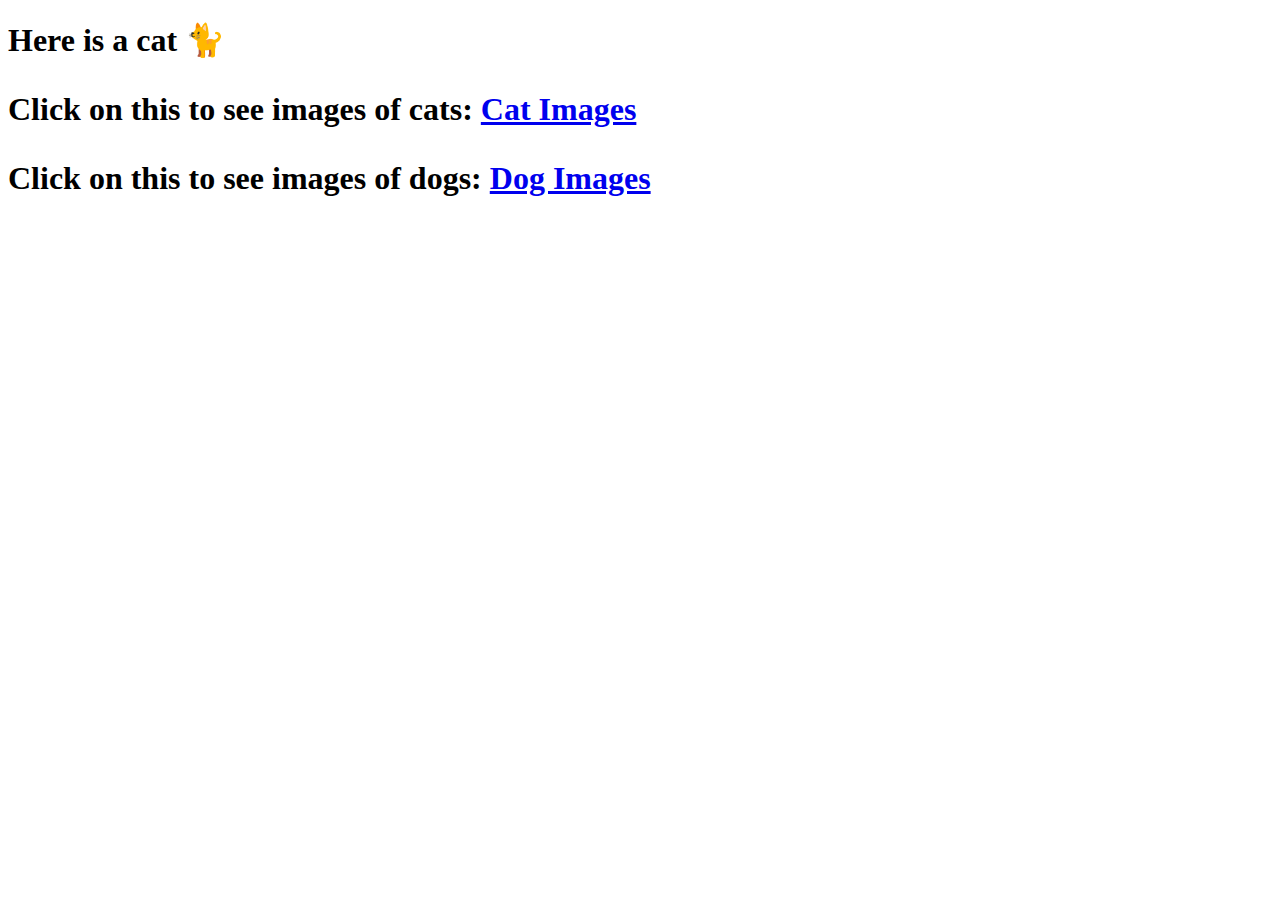
==== index.html @ f2ef94ac "Update index.html" ====
<!DOCTYPE html>
<html lang= "en"
  <head>
<title> This is my webpage </title>
  </head>

  <body>
    <h1>Here is a cat 🐈
     
    <p>
     Click on this to see images of cats: <a href= "https://www.pexels.com/search/cat/"> Cat Images</a>  
    </p>
     <p>
       Click on this to see images of dogs: <a href= "https://www.pexels.com/search/dog/"> Dog Images </a>
      </p>
  </body>
    </hmtl>
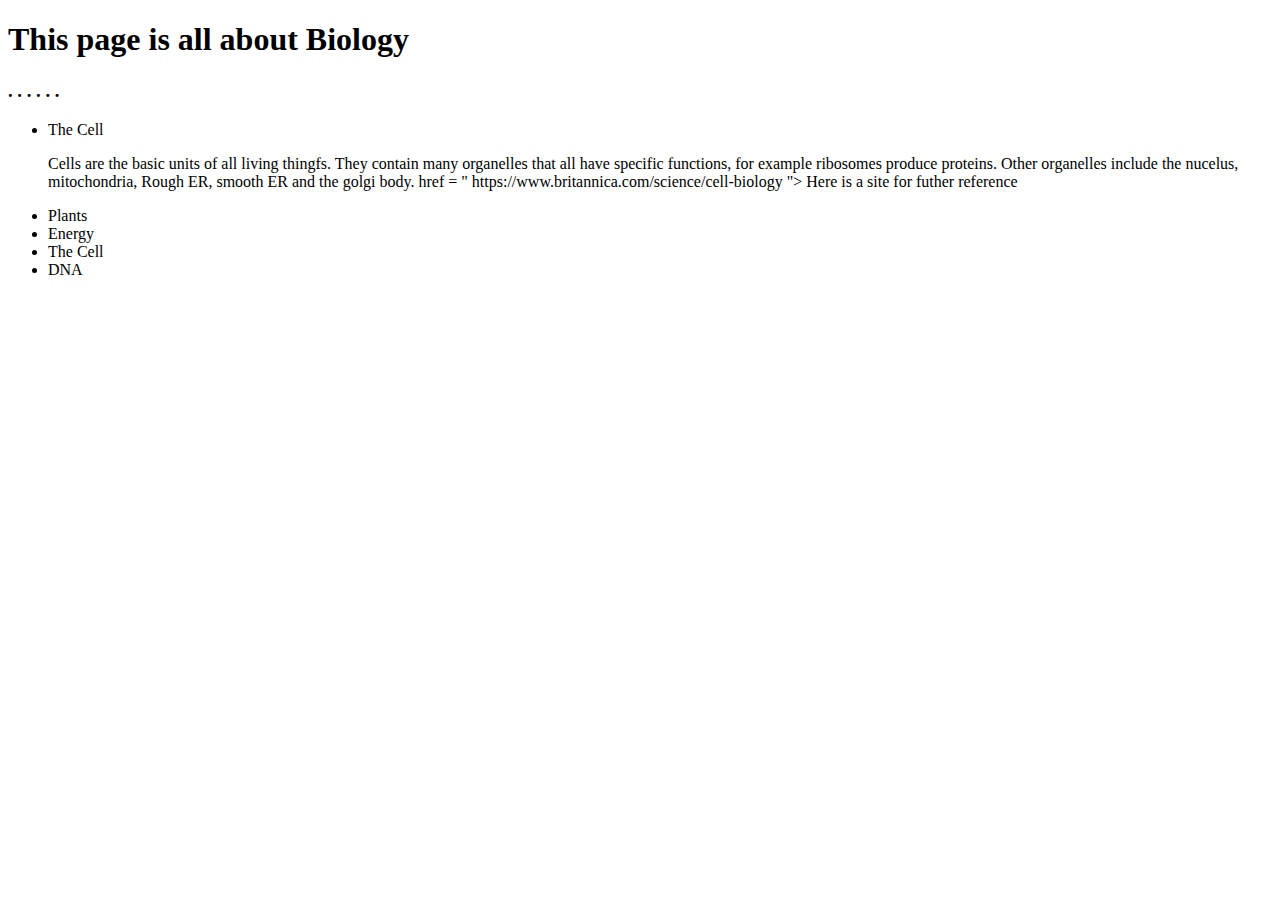
==== commit 08b099bd: "Update index.html" ====
--- a/index.html
+++ b/index.html
@@ -1,17 +1,24 @@
 <!DOCTYPE html>
 <html lang= "en"
   <head>
-<title> This is my webpage </title>
+<title> A bit about Biology </title>
   </head>
 
   <body>
-    <h1>Here is a cat 🐈
-     
-    <p>
-     Click on this to see images of cats: <a href= "https://www.pexels.com/search/cat/"> Cat Images</a>  
-    </p>
-     <p>
-       Click on this to see images of dogs: <a href= "https://www.pexels.com/search/dog/"> Dog Images </a>
-      </p>
-  </body>
+    <h1> This page is all about Biology </h1>
+    <h3> . . . . . .  </h3>
+   
+    <ul> 
+      <li> The Cell </li>
+         <P> Cells are the basic units of all living thingfs. They contain many organelles that all have specific functions, for example ribosomes produce proteins.
+             Other organelles include the nucelus, mitochondria, Rough ER, smooth ER and the golgi body. 
+      <a> href = " https://www.britannica.com/science/cell-biology "> Here is a site for futher reference </a>
+         </P>
+          
+     <li> Plants</li>
+      <li> Energy </li>
+      <li> The Cell </li>
+      <li> DNA </li>
+    </ul>
+
     </hmtl>
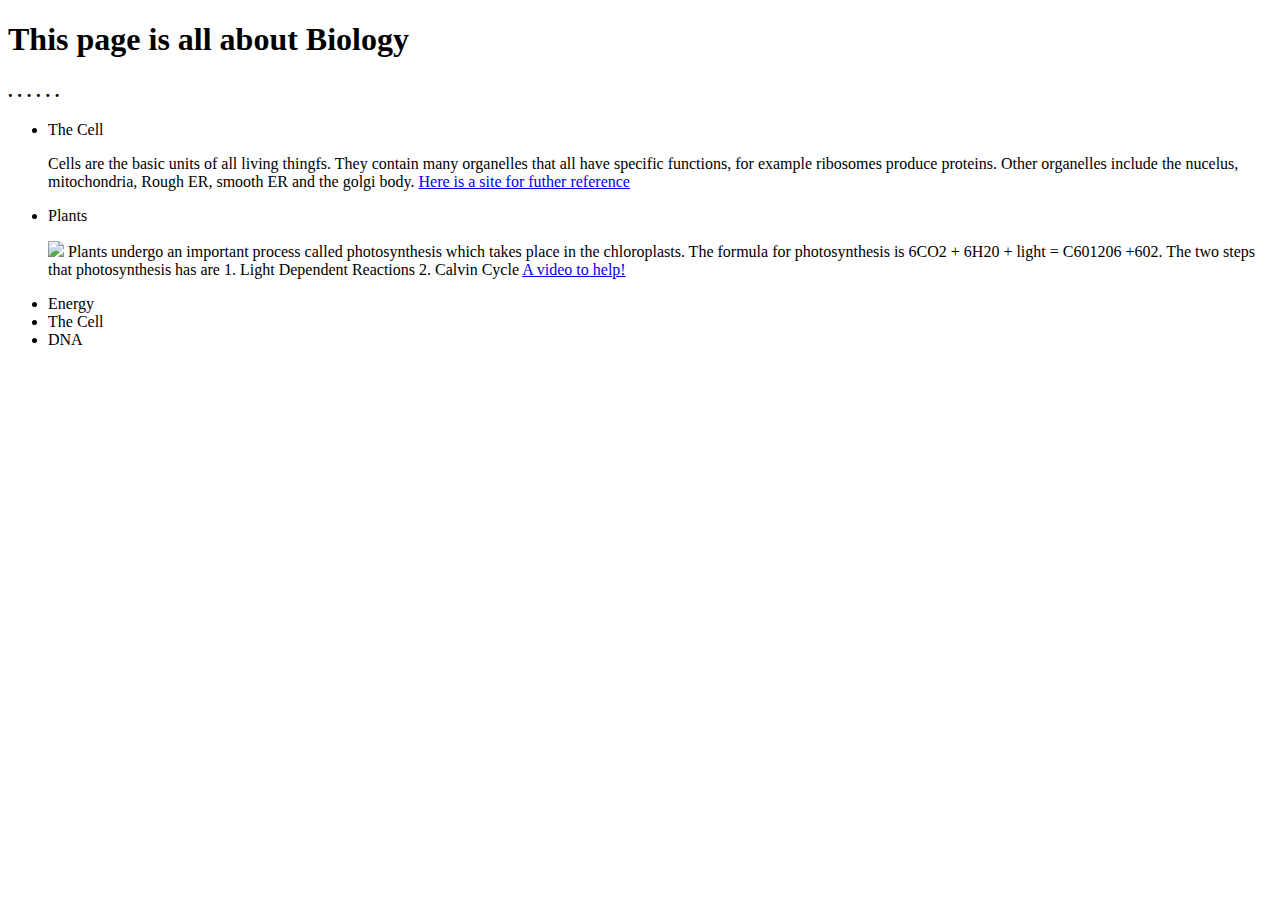
==== commit 3d315352: "Update index.html" ====
--- a/index.html
+++ b/index.html
@@ -12,10 +12,18 @@
       <li> The Cell </li>
          <P> Cells are the basic units of all living thingfs. They contain many organelles that all have specific functions, for example ribosomes produce proteins.
              Other organelles include the nucelus, mitochondria, Rough ER, smooth ER and the golgi body. 
-      <a> href = " https://www.britannica.com/science/cell-biology "> Here is a site for futher reference </a>
+      <a href = " https://www.britannica.com/science/cell-biology " > Here is a site for futher reference </a>
          </P>
           
      <li> Plants</li>
+        <P> <img src = "p.jpg" atl = "Diagram of Photosynthesis" >
+          
+          Plants undergo an important process called photosynthesis which takes place in the chloroplasts. The formula for photosynthesis is 6CO2 + 6H20 + light =
+          C601206 +602. The two steps that photosynthesis has are 
+            1. Light Dependent Reactions
+            2. Calvin Cycle
+      <a href = " https://www.bing.com/videos/search?q=photosynthesis+crashc+course&view=detail&mid=9D852D4B7D4C4FE611DC9D852D4B7D4C4FE611DC&FORM=VIRE " > A video to help! </a>
+         </P>
       <li> Energy </li>
       <li> The Cell </li>
       <li> DNA </li>
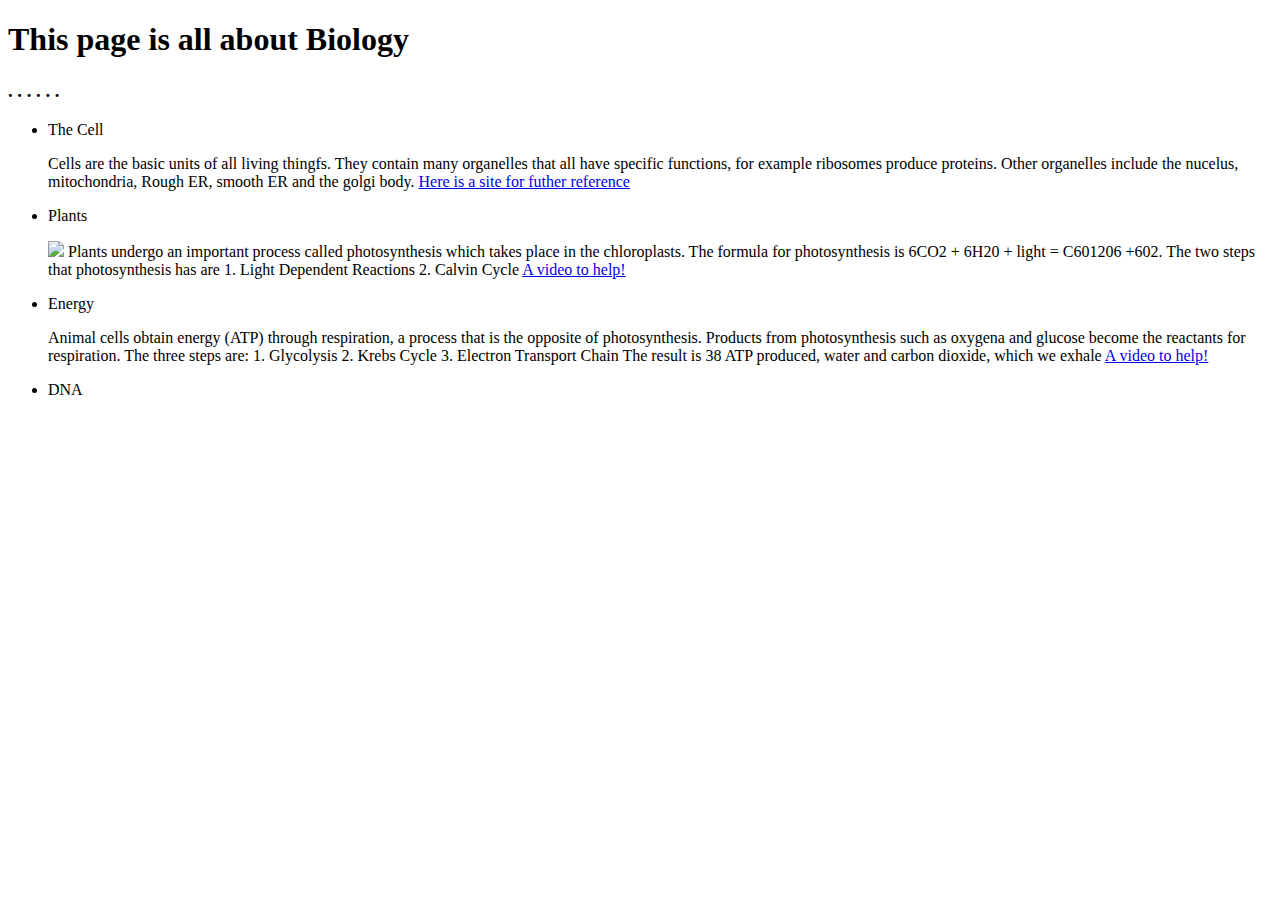
==== commit 177fdad0: "Update index.html" ====
--- a/index.html
+++ b/index.html
@@ -16,7 +16,7 @@
          </P>
           
      <li> Plants</li>
-        <P> <img src = "p.jpg" atl = "Diagram of Photosynthesis" >
+        <P> <img src = "1200-450233561-photosynthesis-process.jpg" atl = "Diagram of Photosynthesis" >
           
           Plants undergo an important process called photosynthesis which takes place in the chloroplasts. The formula for photosynthesis is 6CO2 + 6H20 + light =
           C601206 +602. The two steps that photosynthesis has are 
@@ -25,7 +25,13 @@
       <a href = " https://www.bing.com/videos/search?q=photosynthesis+crashc+course&view=detail&mid=9D852D4B7D4C4FE611DC9D852D4B7D4C4FE611DC&FORM=VIRE " > A video to help! </a>
          </P>
       <li> Energy </li>
-      <li> The Cell </li>
+         <P> Animal cells obtain energy (ATP) through respiration, a process that is the opposite of photosynthesis. Products from photosynthesis such as oxygena and glucose become the 
+           reactants for respiration. The three steps are: 1. Glycolysis 2. Krebs Cycle 3. Electron Transport Chain 
+           
+           The result is 38 ATP produced, water and carbon dioxide, which we exhale 
+           
+             <a href = " https://www.bing.com/videos/search?q=respiartion+crash+course&&view=detail&mid=B5DFEEAB51E26C45DC44B5DFEEAB51E26C45DC44&&FORM=VRDGAR " > A video to help! </a>
+
       <li> DNA </li>
     </ul>
 
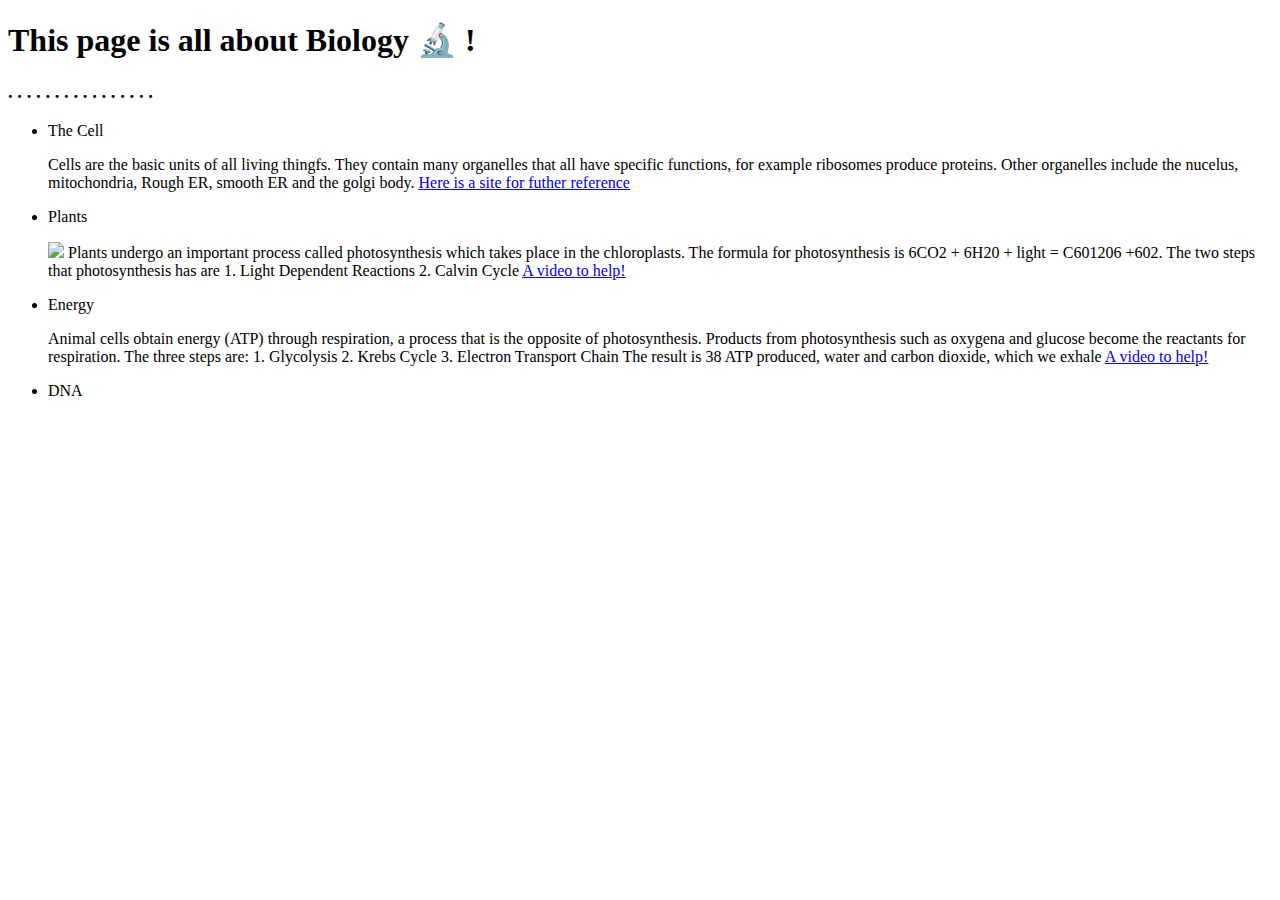
==== commit 4bfd140e: "Update index.html" ====
--- a/index.html
+++ b/index.html
@@ -1,12 +1,12 @@
 <!DOCTYPE html>
 <html lang= "en"
   <head>
-<title> A bit about Biology </title>
+<title> A bit about Biology  </title>
   </head>
 
   <body>
-    <h1> This page is all about Biology </h1>
-    <h3> . . . . . .  </h3>
+    <h1> This page is all about Biology 🔬 ! </h1>
+    <h3> . . . . . . . . . . .  . . . . . </h3>
    
     <ul> 
       <li> The Cell </li>
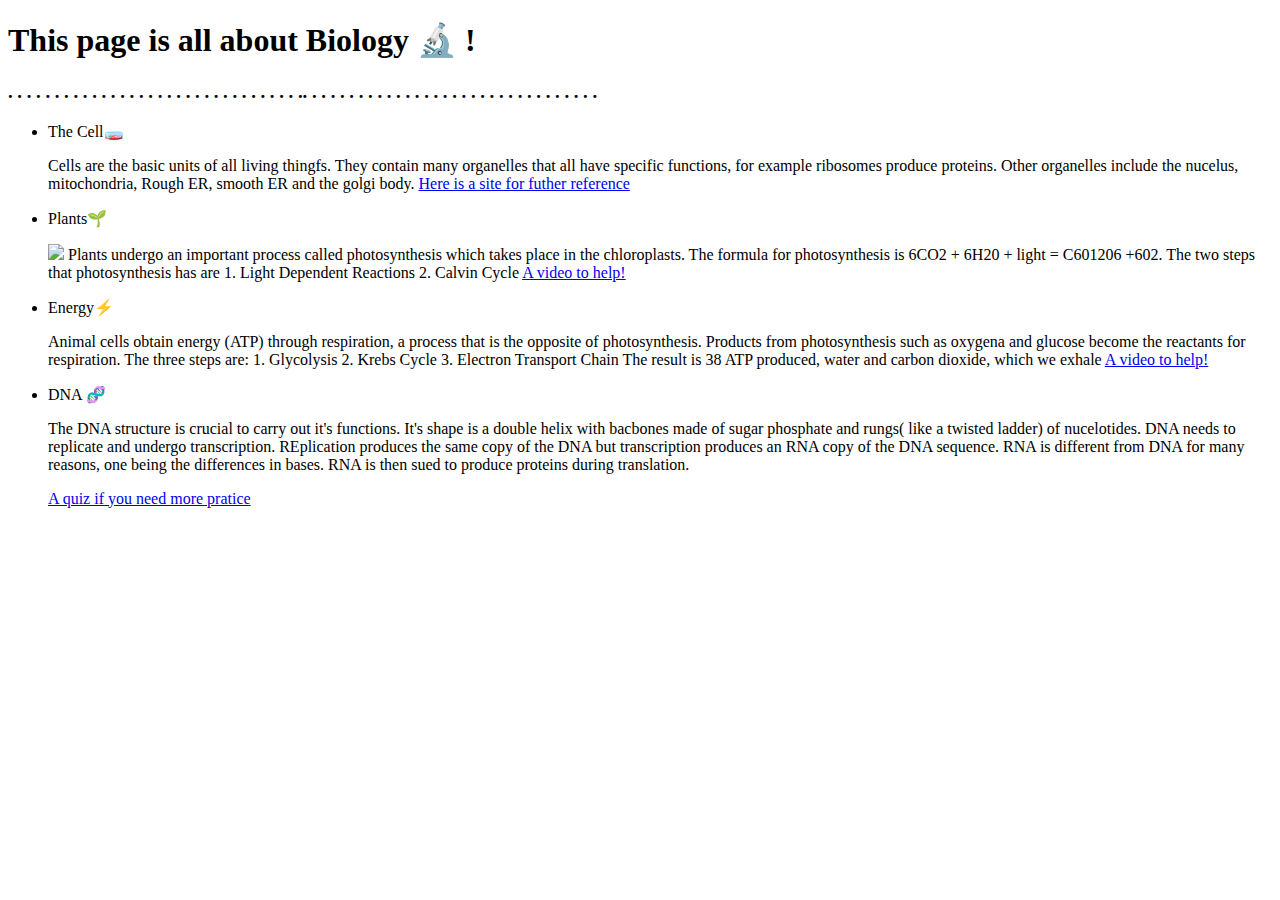
==== commit d4b3fe86: "Update index.html" ====
--- a/index.html
+++ b/index.html
@@ -6,16 +6,16 @@
 
   <body>
     <h1> This page is all about Biology 🔬 ! </h1>
-    <h3> . . . . . . . . . . .  . . . . . </h3>
+    <h3> . . . . . . . . . . .  . . . . . . . . . . . . . . . .  . . . . .. . . . . . . . . . .  . . . . . . . . . . . . . . . .  . . . . .</h3>
    
     <ul> 
-      <li> The Cell </li>
+      <li> The Cell🧫 </li>
          <P> Cells are the basic units of all living thingfs. They contain many organelles that all have specific functions, for example ribosomes produce proteins.
              Other organelles include the nucelus, mitochondria, Rough ER, smooth ER and the golgi body. 
       <a href = " https://www.britannica.com/science/cell-biology " > Here is a site for futher reference </a>
          </P>
           
-     <li> Plants</li>
+     <li> Plants🌱</li>
         <P> <img src = "1200-450233561-photosynthesis-process.jpg" atl = "Diagram of Photosynthesis" >
           
           Plants undergo an important process called photosynthesis which takes place in the chloroplasts. The formula for photosynthesis is 6CO2 + 6H20 + light =
@@ -24,7 +24,7 @@
             2. Calvin Cycle
       <a href = " https://www.bing.com/videos/search?q=photosynthesis+crashc+course&view=detail&mid=9D852D4B7D4C4FE611DC9D852D4B7D4C4FE611DC&FORM=VIRE " > A video to help! </a>
          </P>
-      <li> Energy </li>
+      <li> Energy⚡ </li>
          <P> Animal cells obtain energy (ATP) through respiration, a process that is the opposite of photosynthesis. Products from photosynthesis such as oxygena and glucose become the 
            reactants for respiration. The three steps are: 1. Glycolysis 2. Krebs Cycle 3. Electron Transport Chain 
            
@@ -32,7 +32,11 @@
            
              <a href = " https://www.bing.com/videos/search?q=respiartion+crash+course&&view=detail&mid=B5DFEEAB51E26C45DC44B5DFEEAB51E26C45DC44&&FORM=VRDGAR " > A video to help! </a>
 
-      <li> DNA </li>
+      <li> DNA 🧬</li>
+           <p> The DNA structure is crucial to carry out it's functions. It's shape is a double helix with bacbones made of sugar phosphate and rungs( like a twisted ladder) of nucelotides. 
+              DNA needs to replicate and undergo transcription. REplication produces the same copy of the DNA but transcription produces an RNA copy of the DNA sequence. RNA is different from DNA for many reasons, 
+             one being the differences in bases. RNA is then sued to produce proteins during translation. </P>
+          <p>  <a href = " https://quizizz.com/admin/quiz/5c34b488dff4d9001b3bbfde/ap-biology-dna-replication"> A quiz if you need more pratice </a>
     </ul>
 
     </hmtl>
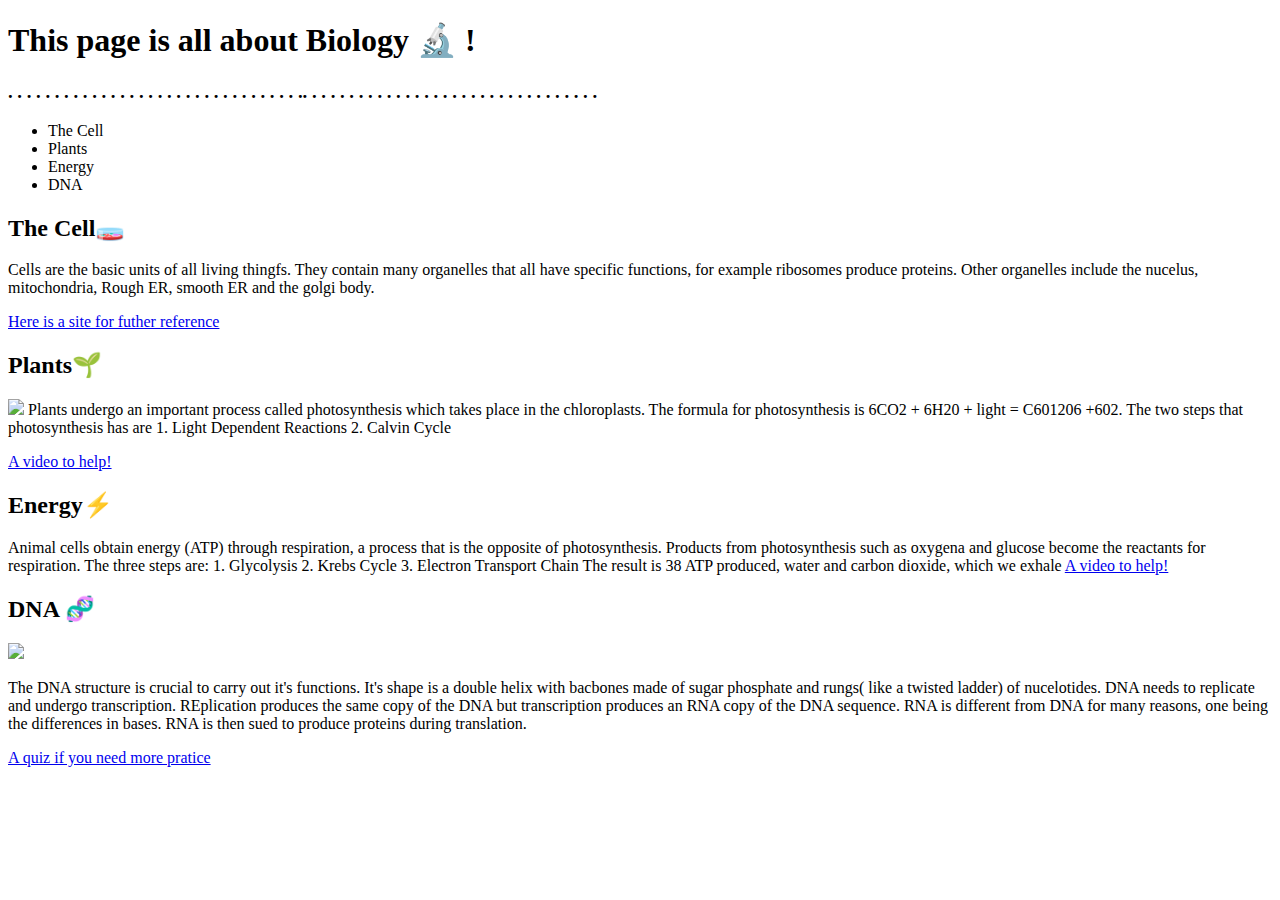
==== commit bb2df65b: "Update index.html" ====
--- a/index.html
+++ b/index.html
@@ -9,22 +9,29 @@
     <h3> . . . . . . . . . . .  . . . . . . . . . . . . . . . .  . . . . .. . . . . . . . . . .  . . . . . . . . . . . . . . . .  . . . . .</h3>
    
     <ul> 
-      <li> The Cell🧫 </li>
+      <li> The Cell </li>
+      <li> Plants </li>
+      <li> Energy </li>
+      <li> DNA </li> 
+    </ul>
+    
+      <h2> The Cell🧫 </h2>                  
          <P> Cells are the basic units of all living thingfs. They contain many organelles that all have specific functions, for example ribosomes produce proteins.
-             Other organelles include the nucelus, mitochondria, Rough ER, smooth ER and the golgi body. 
-      <a href = " https://www.britannica.com/science/cell-biology " > Here is a site for futher reference </a>
-         </P>
+             Other organelles include the nucelus, mitochondria, Rough ER, smooth ER and the golgi body.   </P>
+           <p>
+      <a href = " https://www.britannica.com/science/cell-biology " > Here is a site for futher reference </a> </p>
+       
           
-     <li> Plants🌱</li>
-        <P> <img src = "1200-450233561-photosynthesis-process.jpg" atl = "Diagram of Photosynthesis" >
+     <h2> Plants🌱</h2>
+        <P> <img src = "https://pixfeeds.com/images/26/556758/1200-450233561-photosynthesis-process.jpg" atl = "Diagram of Photosynthesis" >
           
           Plants undergo an important process called photosynthesis which takes place in the chloroplasts. The formula for photosynthesis is 6CO2 + 6H20 + light =
           C601206 +602. The two steps that photosynthesis has are 
             1. Light Dependent Reactions
-            2. Calvin Cycle
-      <a href = " https://www.bing.com/videos/search?q=photosynthesis+crashc+course&view=detail&mid=9D852D4B7D4C4FE611DC9D852D4B7D4C4FE611DC&FORM=VIRE " > A video to help! </a>
-         </P>
-      <li> Energy⚡ </li>
+            2. Calvin Cycle  </P>
+      <P> <a href = " https://www.bing.com/videos/search?q=photosynthesis+crashc+course&view=detail&mid=9D852D4B7D4C4FE611DC9D852D4B7D4C4FE611DC&FORM=VIRE " > A video to help! </a> </P>
+        
+      <h2> Energy⚡ </h2>
          <P> Animal cells obtain energy (ATP) through respiration, a process that is the opposite of photosynthesis. Products from photosynthesis such as oxygena and glucose become the 
            reactants for respiration. The three steps are: 1. Glycolysis 2. Krebs Cycle 3. Electron Transport Chain 
            
@@ -32,11 +39,11 @@
            
              <a href = " https://www.bing.com/videos/search?q=respiartion+crash+course&&view=detail&mid=B5DFEEAB51E26C45DC44B5DFEEAB51E26C45DC44&&FORM=VRDGAR " > A video to help! </a>
 
-      <li> DNA 🧬</li>
+      <h2> DNA 🧬</h2>     <p> <img src = "science-dna-geneticists-therapists-shrinks-genetics-bven460_low" atl = "Bio Comic" > </p>
            <p> The DNA structure is crucial to carry out it's functions. It's shape is a double helix with bacbones made of sugar phosphate and rungs( like a twisted ladder) of nucelotides. 
               DNA needs to replicate and undergo transcription. REplication produces the same copy of the DNA but transcription produces an RNA copy of the DNA sequence. RNA is different from DNA for many reasons, 
              one being the differences in bases. RNA is then sued to produce proteins during translation. </P>
           <p>  <a href = " https://quizizz.com/admin/quiz/5c34b488dff4d9001b3bbfde/ap-biology-dna-replication"> A quiz if you need more pratice </a>
-    </ul>
+  
 
     </hmtl>
